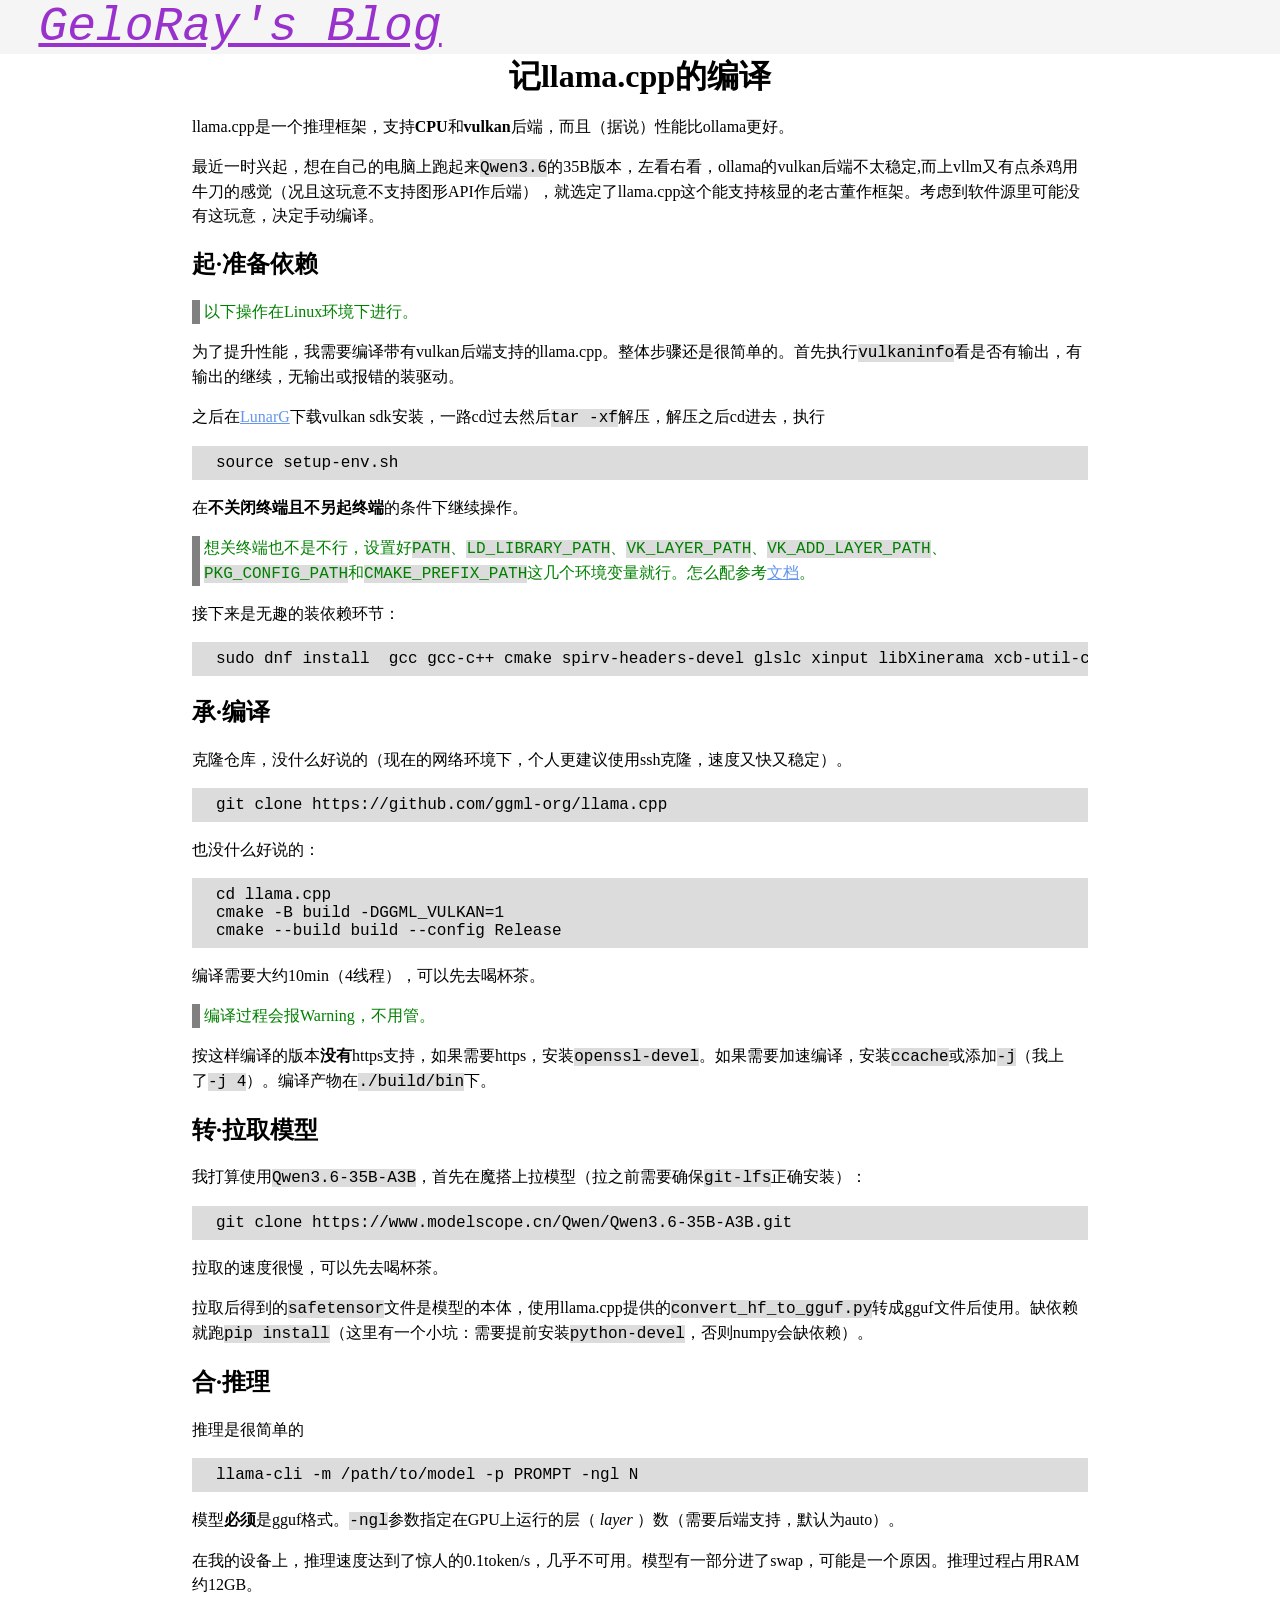
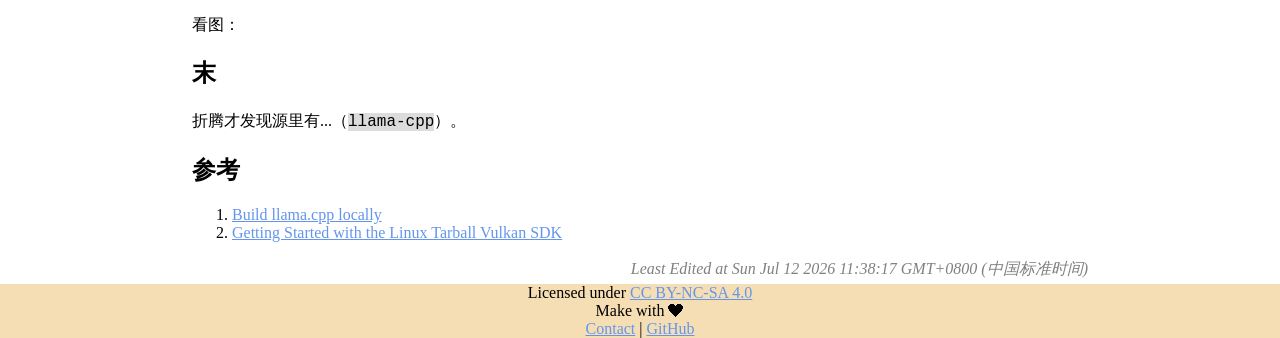
==== article/20267121138.html @ 3dc2c442 "add new article & add robots.txt" ====
<!DOCTYPE html>

<html lang="zh-CN">

<head>
    <meta charset="utf-8" />
    <meta name="viewport" content="width=device-width,initial-scale=1" />
    <title>记llama.cpp的编译</title>
    <link rel="stylesheet" href="./style.css" />
</head>

<body>
    <header>
        <a href="../index.html" id="HomePageLink">
            <em>GeloRay's Blog</em>
        </a>
    </header>
    <main>
        <div id="mainPage">
            <h1>记llama.cpp的编译</h1>
<p>llama.cpp是一个推理框架，支持<strong>CPU</strong>和<strong>vulkan</strong>后端，而且（据说）性能比ollama更好。</p>
<p>最近一时兴起，想在自己的电脑上跑起来<code>Qwen3.6</code>的35B版本，左看右看，ollama的vulkan后端不太稳定,而上vllm又有点杀鸡用牛刀的感觉（况且这玩意不支持图形API作后端），就选定了llama.cpp这个能支持核显的老古董作框架。考虑到软件源里可能没有这玩意，决定手动编译。</p>
<h2>起·准备依赖</h2>
<blockquote>
<p>以下操作在Linux环境下进行。</p>
</blockquote>
<p>为了提升性能，我需要编译带有vulkan后端支持的llama.cpp。整体步骤还是很简单的。首先执行<code>vulkaninfo</code>看是否有输出，有输出的继续，无输出或报错的装驱动。</p>
<p>之后在<a href="https://vulkan.lunarg.com/sdk/home">LunarG</a>下载vulkan sdk安装，一路cd过去然后<code>tar -xf</code>解压，解压之后cd进去，执行</p>
<pre><code>source setup-env.sh
</code></pre>
<p>在<strong>不关闭终端且不另起终端</strong>的条件下继续操作。</p>
<blockquote>
<p>想关终端也不是不行，设置好<code>PATH</code>、<code>LD_LIBRARY_PATH</code>、<code>VK_LAYER_PATH</code>、<code>VK_ADD_LAYER_PATH</code>、<code>PKG_CONFIG_PATH</code>和<code>CMAKE_PREFIX_PATH</code>这几个环境变量就行。怎么配参考<a href="https://vulkan.lunarg.com/doc/sdk/latest/linux/getting_started.html">文档</a>。</p>
</blockquote>
<p>接下来是无趣的装依赖环节：</p>
<pre><code>sudo dnf install  gcc gcc-c++ cmake spirv-headers-devel glslc xinput libXinerama xcb-util-cursor -y
</code></pre>
<h2>承·编译</h2>
<p>克隆仓库，没什么好说的（现在的网络环境下，个人更建议使用ssh克隆，速度又快又稳定）。</p>
<pre><code>git clone https://github.com/ggml-org/llama.cpp
</code></pre>
<p>也没什么好说的：</p>
<pre><code>cd llama.cpp
cmake -B build -DGGML_VULKAN=1
cmake --build build --config Release
</code></pre>
<p>编译需要大约10min（4线程），可以先去喝杯茶。</p>
<blockquote>
<p>编译过程会报Warning，不用管。</p>
</blockquote>
<p>按这样编译的版本<strong>没有</strong>https支持，如果需要https，安装<code>openssl-devel</code>。如果需要加速编译，安装<code>ccache</code>或添加<code>-j</code>（我上了<code>-j 4</code>）。编译产物在<code>./build/bin</code>下。</p>
<h2>转·拉取模型</h2>
<p>我打算使用<code>Qwen3.6-35B-A3B</code>，首先在魔搭上拉模型（拉之前需要确保<code>git-lfs</code>正确安装）：</p>
<pre><code>git clone https://www.modelscope.cn/Qwen/Qwen3.6-35B-A3B.git
</code></pre>
<p>拉取的速度很慢，可以先去喝杯茶。</p>
<p>拉取后得到的<code>safetensor</code>文件是模型的本体，使用llama.cpp提供的<code>convert_hf_to_gguf.py</code>转成gguf文件后使用。缺依赖就跑<code>pip install</code>（这里有一个小坑：需要提前安装<code>python-devel</code>，否则numpy会缺依赖）。</p>
<h2>合·推理</h2>
<p>推理是很简单的</p>
<pre><code>llama-cli -m /path/to/model -p PROMPT -ngl N
</code></pre>
<p>模型<strong>必须</strong>是gguf格式。<code>-ngl</code>参数指定在GPU上运行的层（ <em>layer</em> ）数（需要后端支持，默认为auto）。</p>
<p>在我的设备上，推理速度达到了惊人的0.1token/s，几乎不可用。模型有一部分进了swap，可能是一个原因。推理过程占用RAM约12GB。</p>
<p>看图：
<img src="" alt=""></p>
<h2>末</h2>
<p>折腾才发现源里有...（<code>llama-cpp</code>）。</p>
<h2>参考</h2>
<ol>
<li><a href="https://github.com/ggml-org/llama.cpp/blob/master/docs/build.md">Build llama.cpp locally</a></li>
<li><a href="https://vulkan.lunarg.com/doc/sdk/latest/linux/getting_started.html">Getting Started with the Linux Tarball Vulkan SDK</a></li>
</ol>

        </div>
        <div id="time">
            <i>Least Edited at Sun Jul 12 2026 11:38:17 GMT+0800 (中国标准时间)</i>
        </div>
    </main>
    <footer>
        Licensed under <a href="https://creativecommons.org/licenses/by-nc-sa/4.0/">CC BY-NC-SA 4.0</a>
        <br />
        Make with ❤
        <br />
        <a href="mailto:gusg6330@gmail.com" id="Contact">Contact</a> | <a href="https://github.com/GeloRay/blog">GitHub</a>
    </footer>
    <script src="./script.js" defer></script>
</body>

</html>
---- article/style.css ----
html {
    box-sizing: border-box;
    min-height: 100vh;
}

*,
*::after,
*::before {
    box-sizing: inherit;
}

@media (prefers-color-scheme: dark) {
    html {
        background-color: black;
    }

    header {
        border-bottom-width: 0.1rem;
        border-bottom-style: solid;
        border-bottom-color: grey;
    }

    main {
        color: white;
    }

    main pre code, code {
        color: black;
    }

    footer {
        background-color: dimgrey;
        color: azure;
    }

    #HomePageLink {
        color: deeppink;
        text-decoration: none;
    }
}

@media (prefers-color-scheme: light) {
    header {
        background-color: whitesmoke;
        border-bottom-width: 0.1rem;
        border-bottom-style: solid;
        border-bottom-color: white;
    }

    footer {
        background-color: wheat;
    }

    #HomePageLink {
        color: darkorchid;
    }
}

@media (orientation: portrait) {

    #HomePageLink {
        font-size: 2rem;
    }

    main #mainPage,
    main div#time {
        margin-left: 1%;
        margin-right: 1%;
    }
}

@media (orientation: landscape) {

    #HomePageLink {
        font-size: 3rem;
    }

    main div#mainPage,
    main div#time {
        margin-left: 15%;
        margin-right: 15%;
    }
}

body {
    margin: 0;
    font-size: medium;
}

header {
    width: 100%;
}

footer {
    width: 100%;
    text-align: center;
    align-content: center;
}

img {
    max-width: 100%;
    height: auto;
}

h1 {
    margin-top: 0;
    margin-bottom: 0;
    text-align: center;
}

p {
    line-height: 1.5;
}

main a,
footer a {
    transition-property: color, background-color;
    transition-duration: 1s, 1s;
    color: cornflowerblue;

    &:visited {
        color: cornflowerblue;
    }

    &:hover {
        background-color: plum;
        color: white;
    }
}

code {
    background-color: gainsboro;
    tab-size: 4;
    font-family: 'Courier New', Courier, monospace;
}

blockquote,
q {
    color: green;
    padding-left: 0.25rem;
    border-left: 0.5em solid grey;
    margin: 0.5rem auto 0.5em auto;
}

pre:has(code) {
    background-color: gainsboro;
    overflow-x: auto;
    padding: 0.5rem 1.5rem;
}

#HomePageLink {
    position: relative;
    align-self: center;
    left: 3%;
    font-family: 'Courier New', Courier, monospace;
}

figure {
    color: grey;
    text-align: center;
}

main div#mainPage {
    max-width: 50em;
    min-width: 70%;
}

main div#time {
    padding-top: 0.1rem;
    padding-bottom: 0.2rem;
    color: grey;
    text-align: right;
}
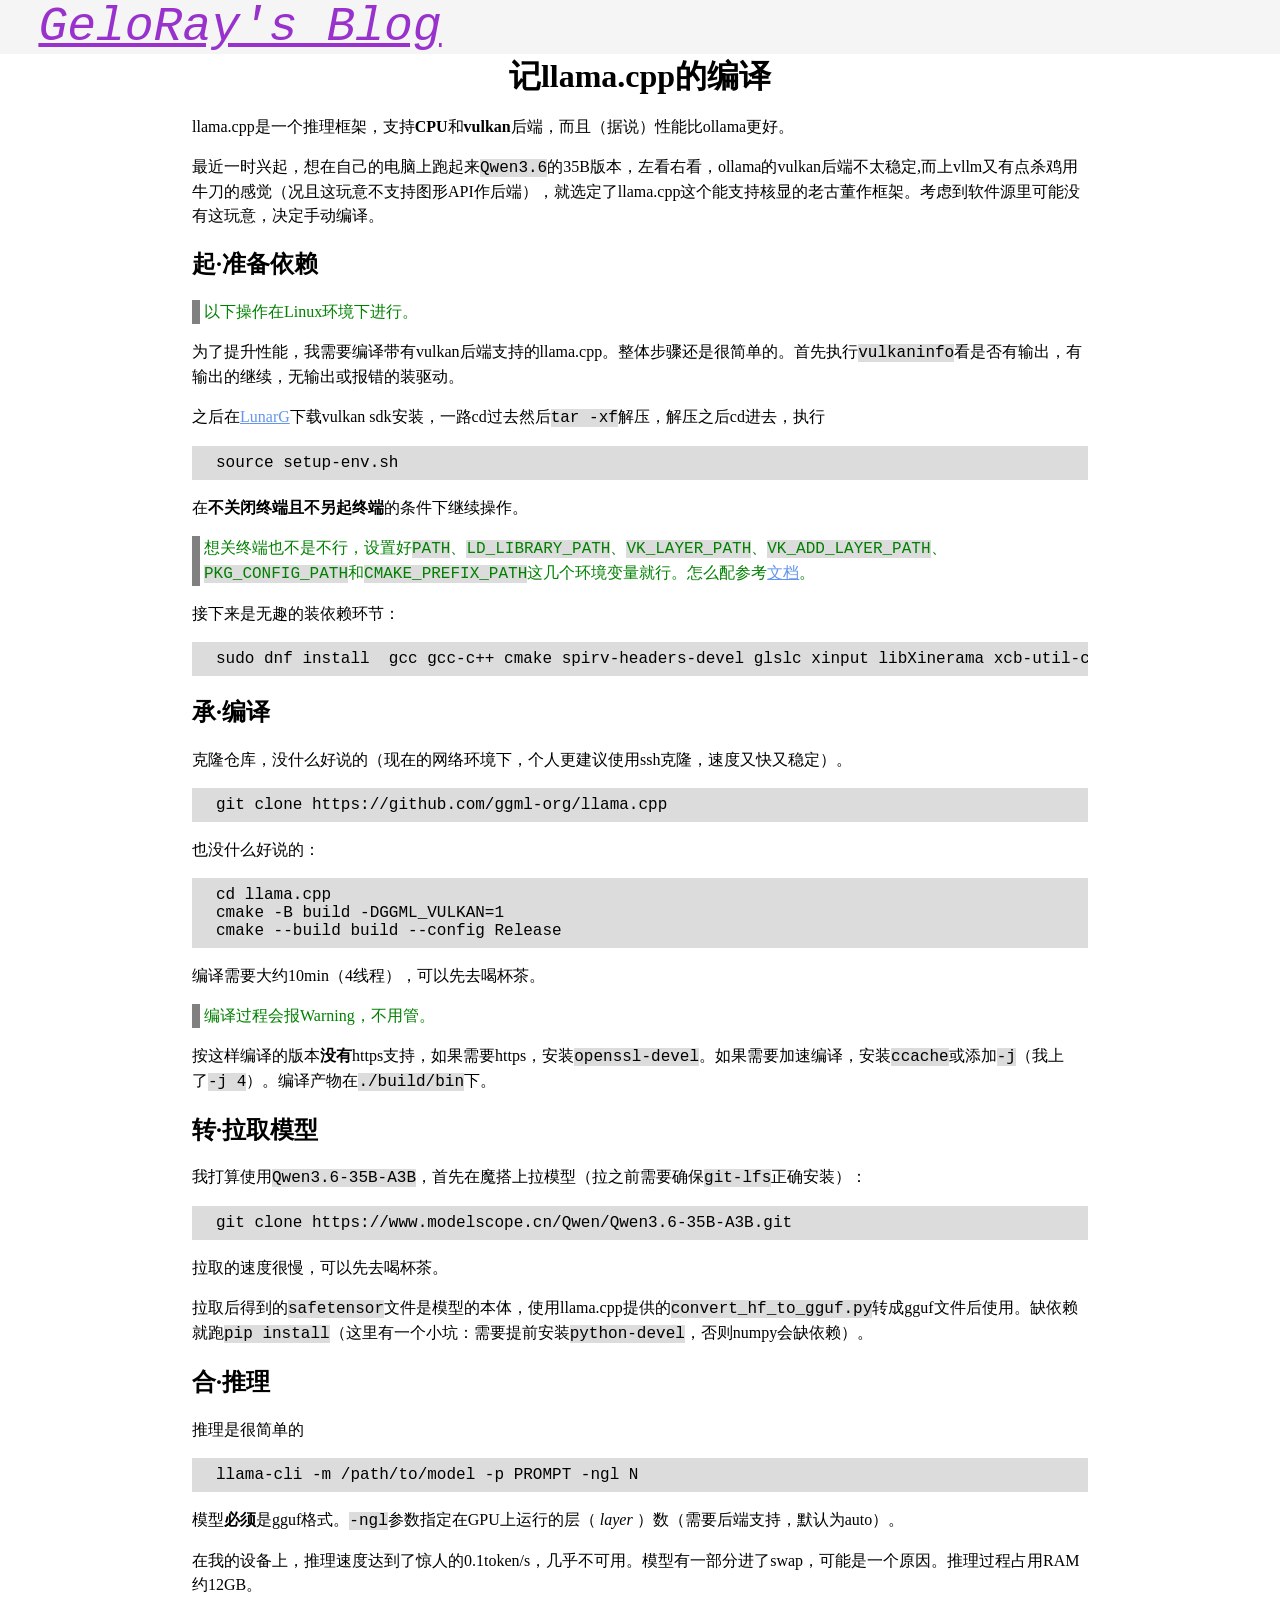
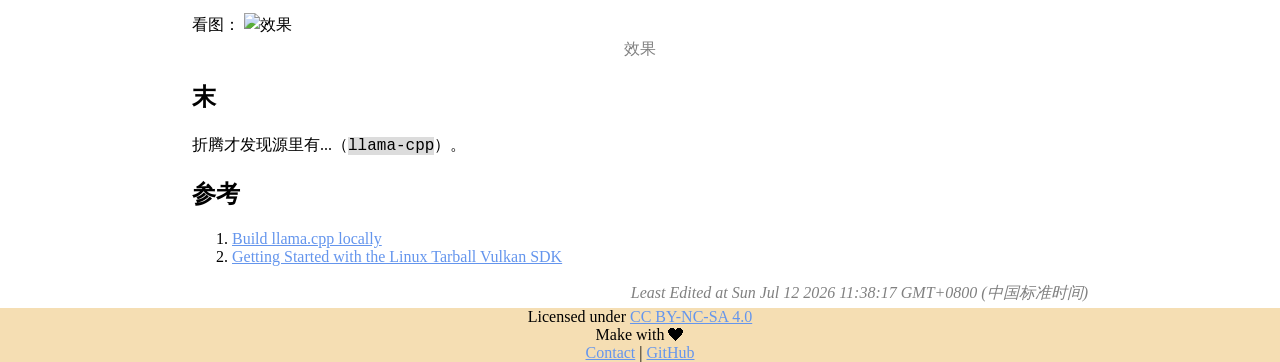
==== commit 863e20aa: "fix article & index; fix script.js&style.css" ====
--- a/article/20267121138.html
+++ b/article/20267121138.html
@@ -62,7 +62,7 @@
 <p>模型<strong>必须</strong>是gguf格式。<code>-ngl</code>参数指定在GPU上运行的层（ <em>layer</em> ）数（需要后端支持，默认为auto）。</p>
 <p>在我的设备上，推理速度达到了惊人的0.1token/s，几乎不可用。模型有一部分进了swap，可能是一个原因。推理过程占用RAM约12GB。</p>
 <p>看图：
-<img src="" alt=""></p>
+<img src="https://i.imgur.com/Nns2tek.png" alt="效果"></p>
 <h2>末</h2>
 <p>折腾才发现源里有...（<code>llama-cpp</code>）。</p>
 <h2>参考</h2>
--- a/article/style.css
+++ b/article/style.css
@@ -170,4 +170,9 @@
     padding-bottom: 0.2rem;
     color: grey;
     text-align: right;
-}+}
+
+section {
+    color: grey;
+    text-align: center;
+}
